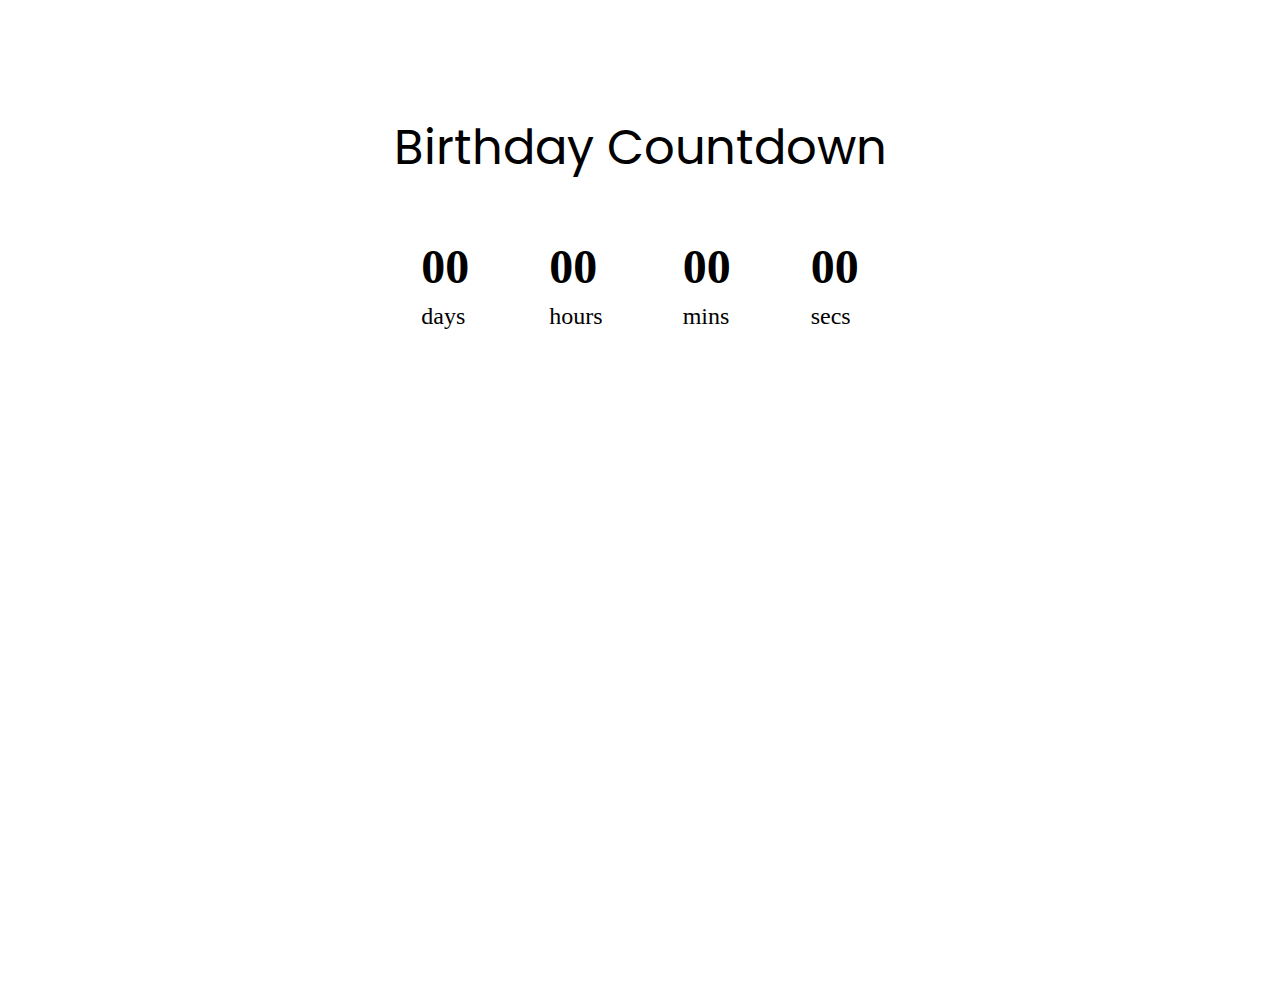
==== vanilla-js-projects/countdown-timer/index.html @ a44bf33c "Add files via upload" ====
<!DOCTYPE html>
<html lang="en">
<head>
    <meta charset="UTF-8">
    <meta http-equiv="X-UA-Compatible" content="IE=edge">
    <meta name="viewport" content="width=device-width, initial-scale=1.0">
    <link rel="stylesheet" href="style.css">
    <link rel="preconnect" href="https://fonts.gstatic.com">
    <link href="https://fonts.googleapis.com/css2?family=Poppins&display=swap" rel="stylesheet">
    <title>Document</title>
</head>
<body>
    <div class="full">
        <h1>Birthday Countdown</h1>
        <div class="countdown-container">
            <div class="container" >
                <p class="count-number" id="days">00</p>
                <p class="indicator">days</p>
            </div>
            <div class="container" >
                <p class="count-number" id="hours">00</p>
                <p class="indicator">hours</p>
            </div>
            <div class="container" >
                <p class="count-number" id="minutes">00</p>
                <p class="indicator">mins</p>
            </div>
            <div class="container" >
                <p class="count-number" id="seconds">00</p>
                <p class="indicator">secs</p>
            </div>
        </div>
    </div>
    <script src="script.js"></script>
</body>
</html>
---- vanilla-js-projects/countdown-timer/style.css ----
body {
    background-image: url('https://images.unsplash.com/photo-1476108621677-3c620901b5e7?ixlib=rb-1.2.1&ixid=MXwxMjA3fDB8MHxwaG90by1wYWdlfHx8fGVufDB8fHw%3D&auto=format&fit=crop&w=667&q=80');
    background-size: cover;
    background-position: center center;
    min-height: 100vh;
    
}

.full {
    align-items: center;
    display: flex;
    flex-direction: column;
    margin-top: 5rem;
}


h1 {
    font-family: 'Poppins', sans-serif;
    font-size: 3rem;
    font-weight: normal;
}

.countdown-container {
    display: flex;
    
}


.container {
    margin: -25px 40px;
    align-items: center;
    justify-content: center;
    
}


.count-number {
    font-size: 3rem;
    font-weight: bold;
}


.indicator {
    font-size: 1.5rem;
    margin-top: -39px;
}
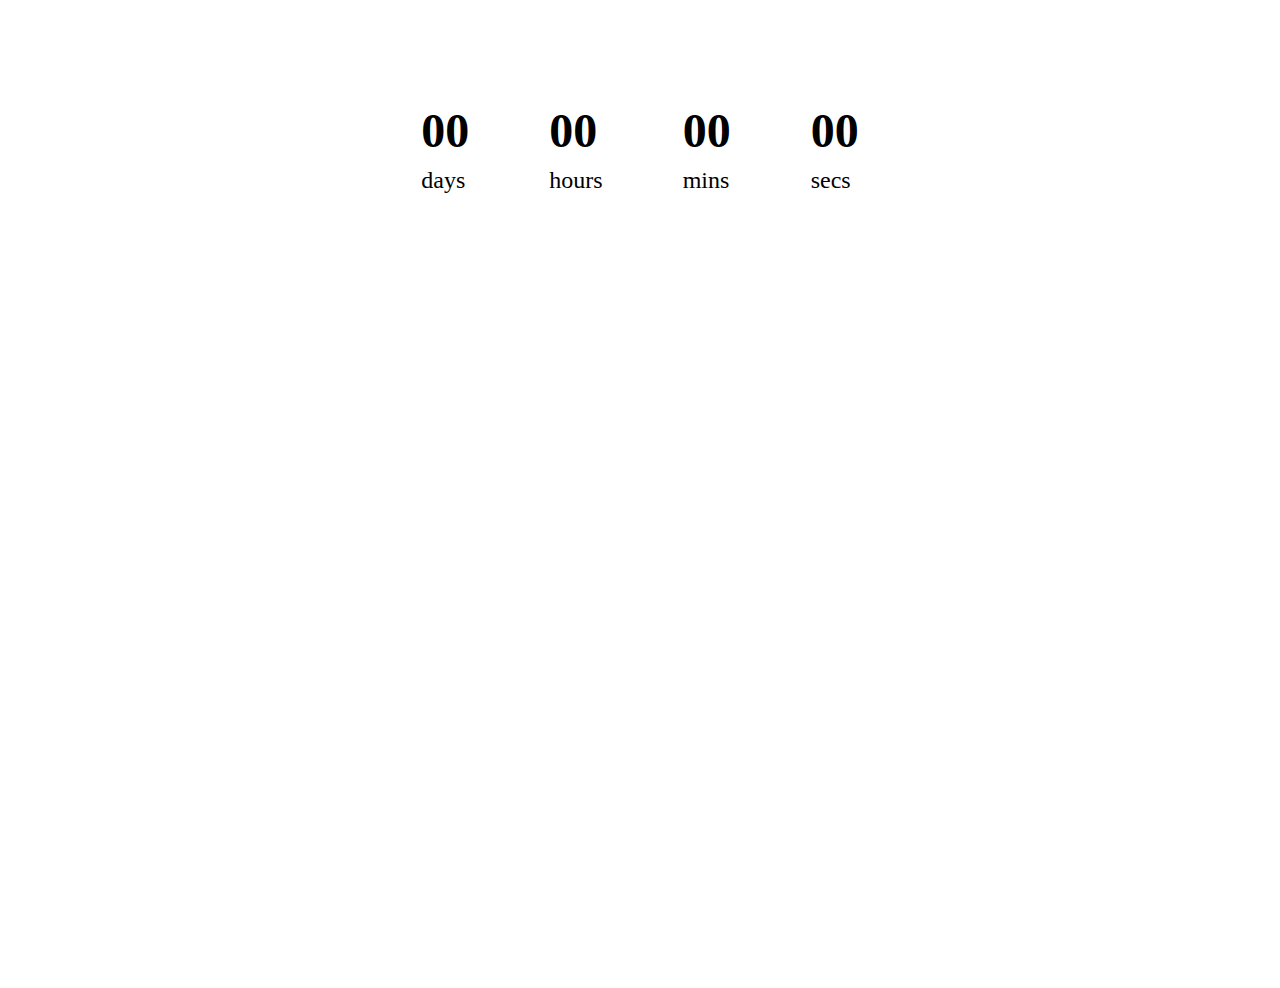
==== commit aaec663a: "Update index.html" ====
--- a/vanilla-js-projects/countdown-timer/index.html
+++ b/vanilla-js-projects/countdown-timer/index.html
@@ -11,7 +11,6 @@
 </head>
 <body>
     <div class="full">
-        <h1>Birthday Countdown</h1>
         <div class="countdown-container">
             <div class="container" >
                 <p class="count-number" id="days">00</p>
@@ -33,4 +32,4 @@
     </div>
     <script src="script.js"></script>
 </body>
-</html>+</html>
